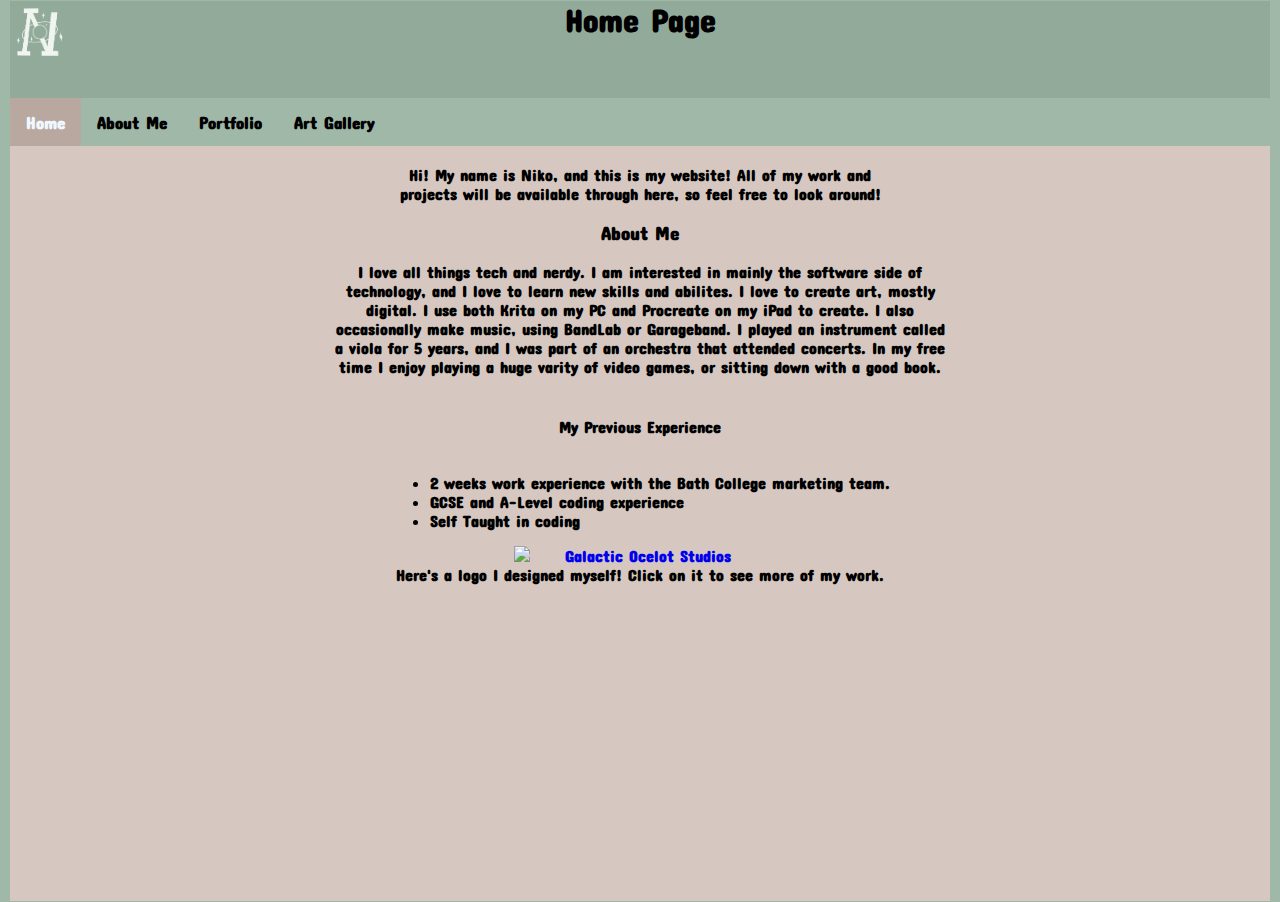
==== index.html @ 2722b2bb "Add files via upload" ====
<!DOCTYPE html>
<html lang="en">
  <head>
    <style type="text/css">
      @import url(indexdesign.css);
    </style>
    <title>Niko's Portfolio Page</title>
    <link rel="preconnect" href="https://fonts.googleapis.com" />
    <link rel="preconnect" href="https://fonts.gstatic.com" crossorigin />
    <link
      href="https://fonts.googleapis.com/css2?family=Aldrich&family=Amatic+SC:wght@400;700&family=Concert+One&family=Micro+5&display=swap"
      rel="stylesheet"
    />
    <link rel="icon" type="image/png" href="Images/LogoforN.png" />
  </head>
  <body>
    <div class="navtop">
      <a style="position: absolute; margin-top: 0px" href="index.html"
        ><img class="logoN" src="Images/LogoforN.png" alt="logo"
      /></a>
      <div class="homepage" style="text-align: center; z-index: 10">
        <h1 style="margin-top: 0px">Home Page</h1>
      </div>
      <div class="navbar" style="margin-top: 60px">
        <a class="active" href="index.html">Home</a>
        <a href="aboutme.html">About Me</a>
        <a href="portfolio.html">Portfolio</a>
        <a href="artpage.html">Art Gallery</a>
      </div>
    </div>
    <br />
    <p>
      Hi! My name is Niko, and this is my website! All of my work and projects
      will be available through here, so feel free to look around!
    </p>
    <h3>About Me</h3>
    <p>
      I love all things tech and nerdy. I am interested in mainly the software
      side of technology, and I love to learn new skills and abilites. I love to
      create art, mostly digital. I use both Krita on my PC and Procreate on my
      iPad to create. I also occasionally make music, using BandLab or
      Garageband. I played an instrument called a viola for 5 years, and I was
      part of an orchestra that attended concerts. In my free time I enjoy
      playing a huge varity of video games, or sitting down with a good book.
    </p>
    <br />
    <h4>My Previous Experience</h4>
    <div class="experience">
      <ul class="listex">
        <li>2 weeks work experience with the Bath College marketing team.</li>
        <li>GCSE and A-Level coding experience</li>
        <li>Self Taught in coding</li>
      </ul>
    </div>
    <div class="GOSLI" style="margin-bottom: 100px">
      <a href="portfolio.html"
        ><img class="GOSL" src="Images/GOSL.png" alt="Galactic Ocelot Studios"
      /></a>
      <p>
        Here's a logo I designed myself! Click on it to see more of my work.
      </p>
    </div>
  </body>
</html>
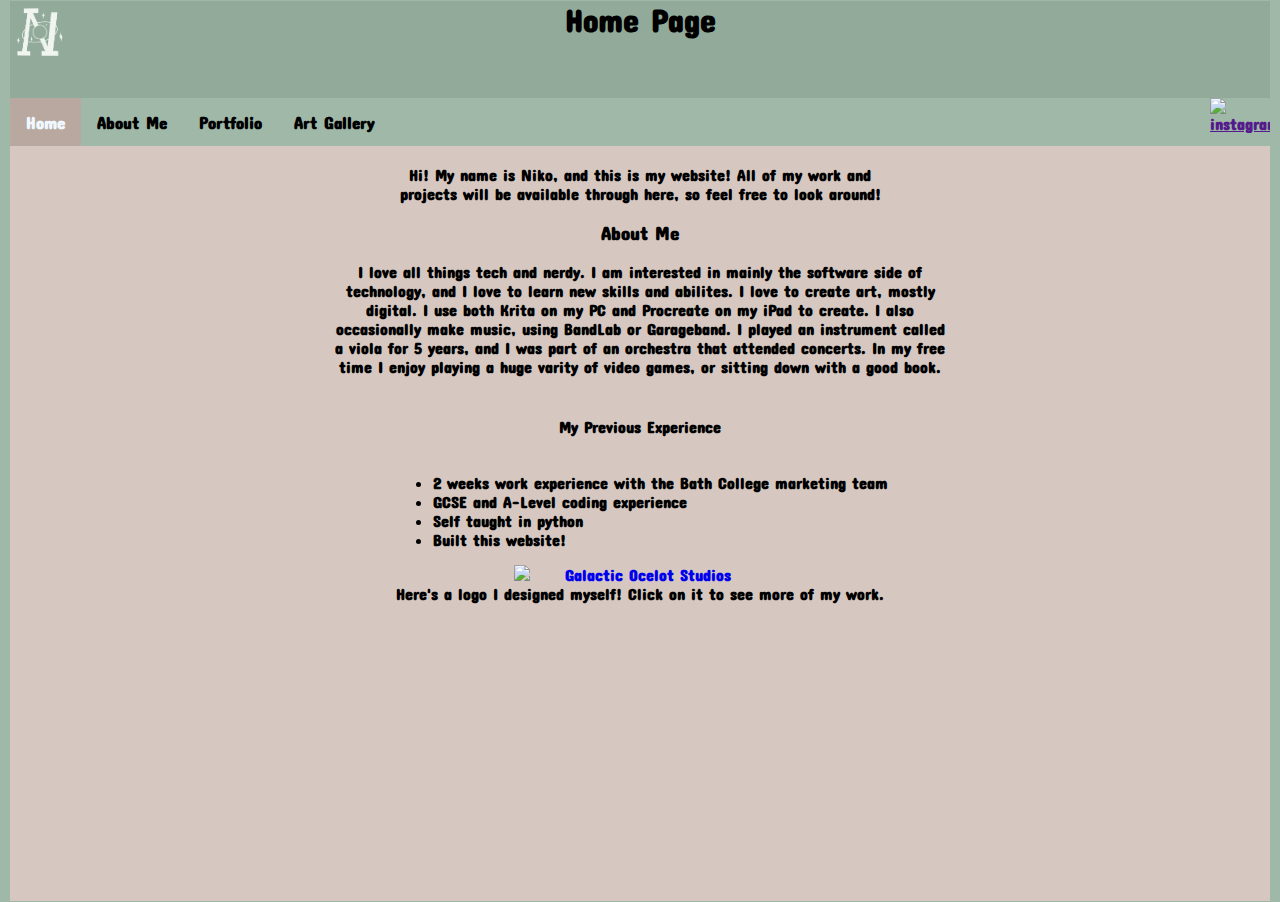
==== commit 8b386bd9: "Add files via upload" ====
--- a/index.html
+++ b/index.html
@@ -21,11 +21,16 @@
       <div class="homepage" style="text-align: center; z-index: 10">
         <h1 style="margin-top: 0px">Home Page</h1>
       </div>
-      <div class="navbar" style="margin-top: 60px">
-        <a class="active" href="index.html">Home</a>
-        <a href="aboutme.html">About Me</a>
-        <a href="portfolio.html">Portfolio</a>
-        <a href="artpage.html">Art Gallery</a>
+      <div class="nav" style="margin-top: 60px">
+        <div class="navbar">
+          <a class="active" href="index.html">Home</a>
+          <a href="aboutme.html">About Me</a>
+          <a href="portfolio.html">Portfolio</a>
+          <a href="artpage.html">Art Gallery</a>
+        </div>
+        <div class="right">
+          <a href=""><img src="Images/insta.png" alt="instagram" /></a>
+        </div>
       </div>
     </div>
     <br />
@@ -47,9 +52,10 @@
     <h4>My Previous Experience</h4>
     <div class="experience">
       <ul class="listex">
-        <li>2 weeks work experience with the Bath College marketing team.</li>
+        <li>2 weeks work experience with the Bath College marketing team</li>
         <li>GCSE and A-Level coding experience</li>
-        <li>Self Taught in coding</li>
+        <li>Self taught in python</li>
+        <li>Built this website!</li>
       </ul>
     </div>
     <div class="GOSLI" style="margin-bottom: 100px">
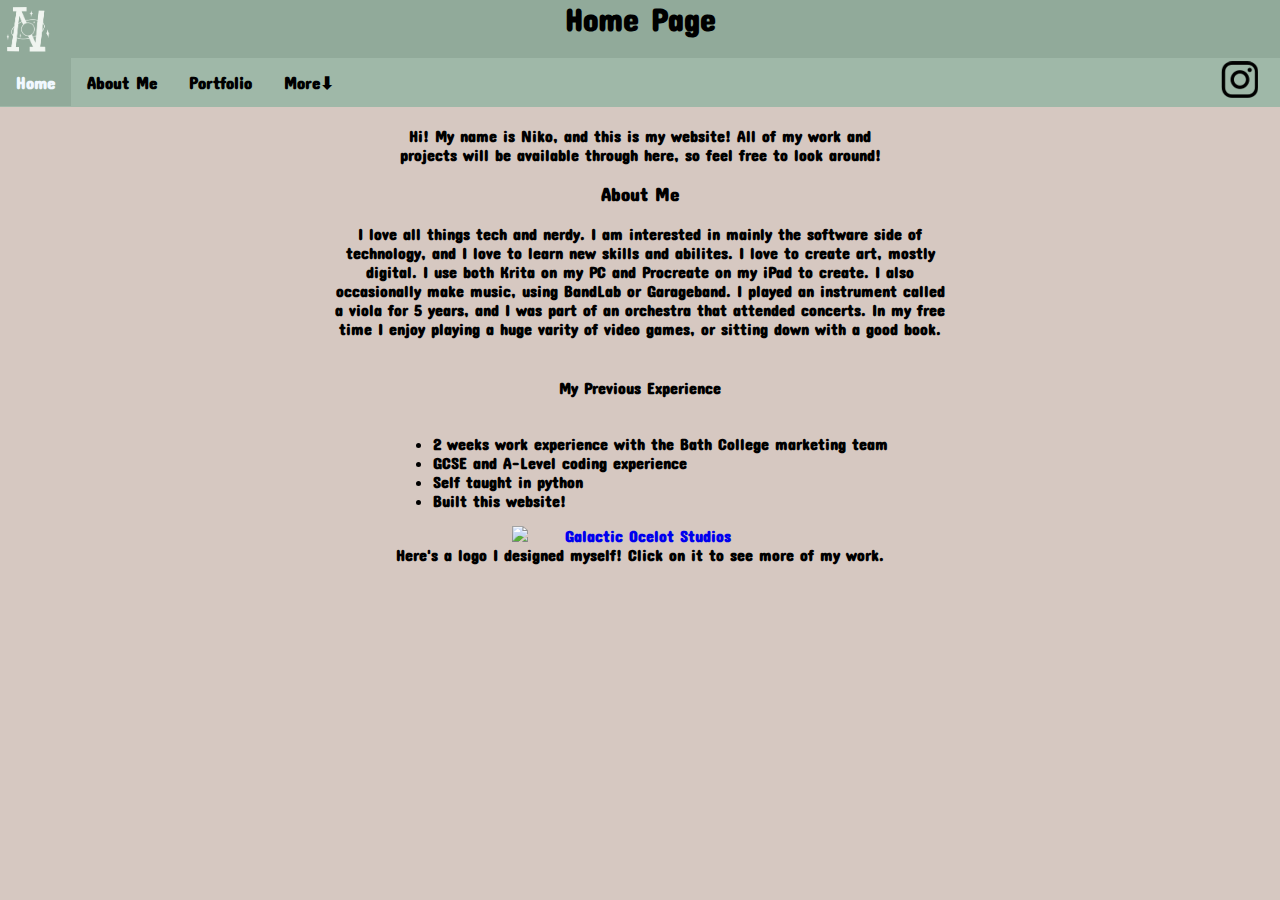
==== commit cab7a9ec: "Add files via upload" ====
--- a/index.html
+++ b/index.html
@@ -21,12 +21,18 @@
       <div class="homepage" style="text-align: center; z-index: 10">
         <h1 style="margin-top: 0px">Home Page</h1>
       </div>
-      <div class="nav" style="margin-top: 60px">
+      <div class="nav" style="margin-top: 20px">
         <div class="navbar">
           <a class="active" href="index.html">Home</a>
           <a href="aboutme.html">About Me</a>
           <a href="portfolio.html">Portfolio</a>
-          <a href="artpage.html">Art Gallery</a>
+          <div class="dropdown">
+            <a>More⬇ </a>
+            <div class="dropdown-content">
+              <a href="artpage.html">Art Gallery</a>
+              <a href="music.html">Music Page</a>
+            </div>
+          </div>
         </div>
         <div class="right">
           <a href=""><img src="Images/insta.png" alt="instagram" /></a>
@@ -58,7 +64,7 @@
         <li>Built this website!</li>
       </ul>
     </div>
-    <div class="GOSLI" style="margin-bottom: 100px">
+    <div class="GOSLI" style="margin-bottom: 50px">
       <a href="portfolio.html"
         ><img class="GOSL" src="Images/GOSL.png" alt="Galactic Ocelot Studios"
       /></a>
@@ -66,5 +72,6 @@
         Here's a logo I designed myself! Click on it to see more of my work.
       </p>
     </div>
+    <br />
   </body>
 </html>
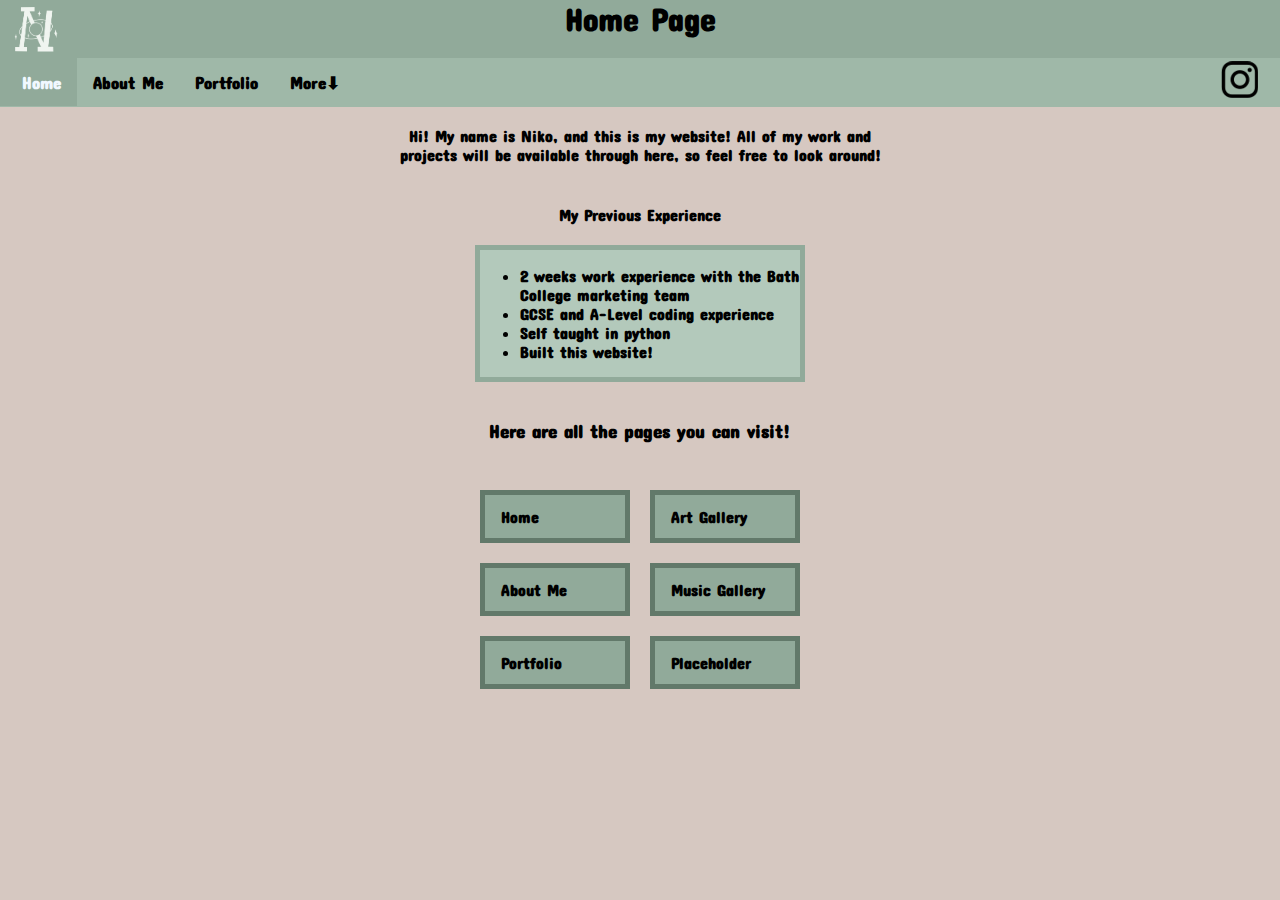
==== commit b7933dfc: "Add files via upload" ====
--- a/index.html
+++ b/index.html
@@ -2,9 +2,10 @@
 <html lang="en">
   <head>
     <style type="text/css">
+      @import url(zmain.css);
       @import url(indexdesign.css);
     </style>
-    <title>Niko's Portfolio Page</title>
+    <title>Niko's Home Page</title>
     <link rel="preconnect" href="https://fonts.googleapis.com" />
     <link rel="preconnect" href="https://fonts.gstatic.com" crossorigin />
     <link
@@ -15,7 +16,9 @@
   </head>
   <body>
     <div class="navtop">
-      <a style="position: absolute; margin-top: 0px" href="index.html"
+      <a
+        style="position: absolute; margin-top: 0px; margin-left: 8px"
+        href="index.html"
         ><img class="logoN" src="Images/LogoforN.png" alt="logo"
       /></a>
       <div class="homepage" style="text-align: center; z-index: 10">
@@ -23,14 +26,16 @@
       </div>
       <div class="nav" style="margin-top: 20px">
         <div class="navbar">
-          <a class="active" href="index.html">Home</a>
+          <a class="active" style="padding-left: 22px" href="index.html"
+            >Home</a
+          >
           <a href="aboutme.html">About Me</a>
           <a href="portfolio.html">Portfolio</a>
           <div class="dropdown">
             <a>More⬇ </a>
             <div class="dropdown-content">
               <a href="artpage.html">Art Gallery</a>
-              <a href="music.html">Music Page</a>
+              <a href="music.html">Music Gallery</a>
             </div>
           </div>
         </div>
@@ -44,34 +49,46 @@
       Hi! My name is Niko, and this is my website! All of my work and projects
       will be available through here, so feel free to look around!
     </p>
-    <h3>About Me</h3>
-    <p>
-      I love all things tech and nerdy. I am interested in mainly the software
-      side of technology, and I love to learn new skills and abilites. I love to
-      create art, mostly digital. I use both Krita on my PC and Procreate on my
-      iPad to create. I also occasionally make music, using BandLab or
-      Garageband. I played an instrument called a viola for 5 years, and I was
-      part of an orchestra that attended concerts. In my free time I enjoy
-      playing a huge varity of video games, or sitting down with a good book.
-    </p>
+
     <br />
     <h4>My Previous Experience</h4>
-    <div class="experience">
-      <ul class="listex">
-        <li>2 weeks work experience with the Bath College marketing team</li>
-        <li>GCSE and A-Level coding experience</li>
-        <li>Self taught in python</li>
-        <li>Built this website!</li>
-      </ul>
+    <div class="div2">
+      <div class="experience">
+        <ul class="listex">
+          <li>2 weeks work experience with the Bath College marketing team</li>
+          <li>GCSE and A-Level coding experience</li>
+          <li>Self taught in python</li>
+          <li>Built this website!</li>
+        </ul>
+      </div>
     </div>
-    <div class="GOSLI" style="margin-bottom: 50px">
-      <a href="portfolio.html"
-        ><img class="GOSL" src="Images/GOSL.png" alt="Galactic Ocelot Studios"
-      /></a>
-      <p>
-        Here's a logo I designed myself! Click on it to see more of my work.
-      </p>
+    <br />
+    <h3>Here are all the pages you can visit!</h3>
+    <div class="herebc">
+      <div class="buttonrow" style="margin-top: 20px">
+        <div class="buttonclr">
+          <a href="index.html">Home</a>
+        </div>
+        <div class="buttonclr">
+          <a href="aboutme.html">About Me</a>
+        </div>
+        <div class="buttonclr">
+          <a href="portfolio.html">Portfolio</a>
+        </div>
+      </div>
+      <div class="buttonrow" style="margin-top: 20px">
+        <div class="buttonclr">
+          <a href="artpage.html">Art Gallery</a>
+        </div>
+        <div class="buttonclr">
+          <a href="music.html">Music Gallery</a>
+        </div>
+        <div class="buttonclr">
+          <a href="">Placeholder</a>
+        </div>
+      </div>
     </div>
+    <br />
     <br />
   </body>
 </html>
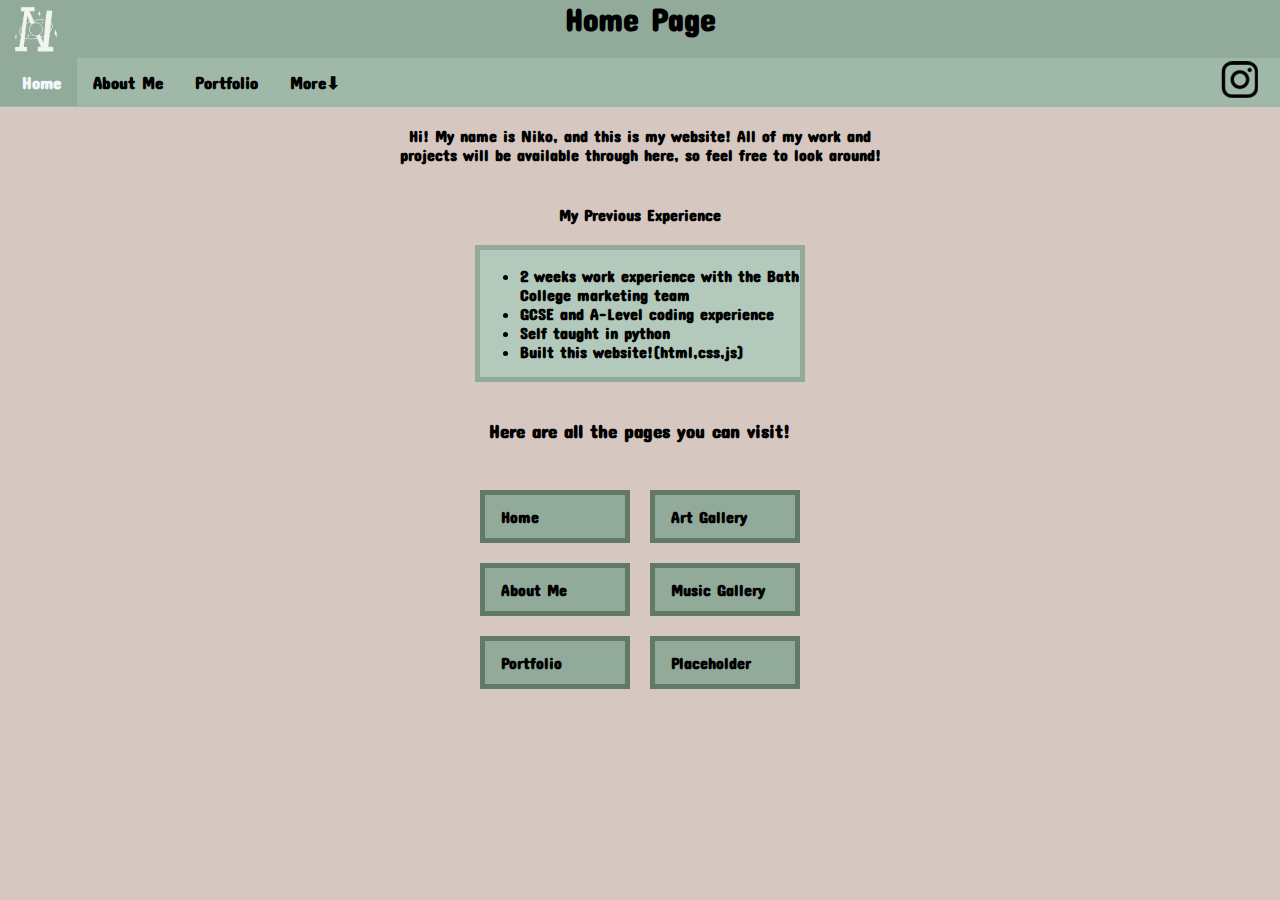
==== commit 0273680b: "Add files via upload" ====
--- a/index.html
+++ b/index.html
@@ -58,7 +58,7 @@
           <li>2 weeks work experience with the Bath College marketing team</li>
           <li>GCSE and A-Level coding experience</li>
           <li>Self taught in python</li>
-          <li>Built this website!</li>
+          <li>Built this website!(html,css,js)</li>
         </ul>
       </div>
     </div>
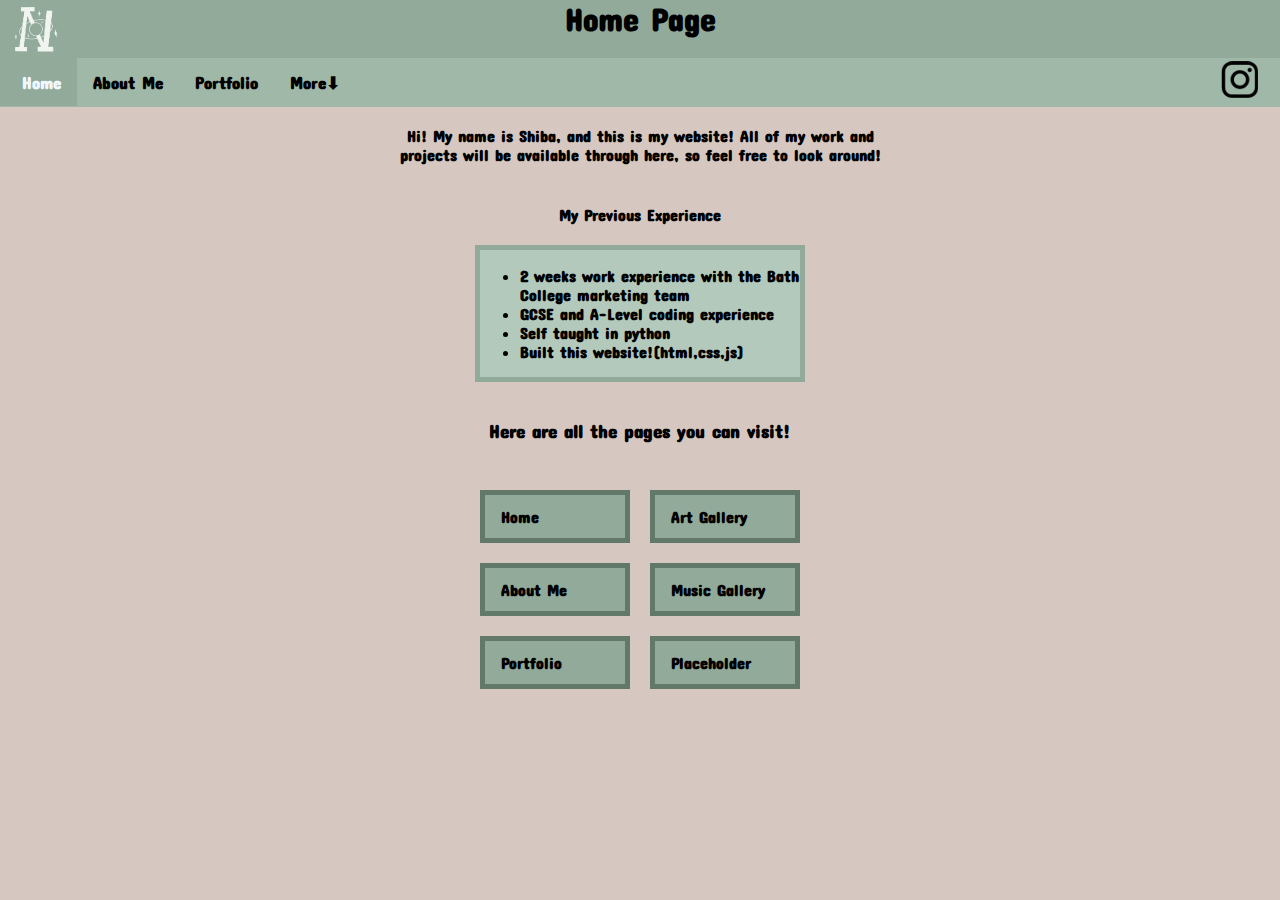
==== commit aff37153: "Add files via upload" ====
--- a/index.html
+++ b/index.html
@@ -5,7 +5,7 @@
       @import url(zmain.css);
       @import url(indexdesign.css);
     </style>
-    <title>Niko's Home Page</title>
+    <title>Shiba's Home Page</title>
     <link rel="preconnect" href="https://fonts.googleapis.com" />
     <link rel="preconnect" href="https://fonts.gstatic.com" crossorigin />
     <link
@@ -46,7 +46,7 @@
     </div>
     <br />
     <p>
-      Hi! My name is Niko, and this is my website! All of my work and projects
+      Hi! My name is Shiba, and this is my website! All of my work and projects
       will be available through here, so feel free to look around!
     </p>
 
